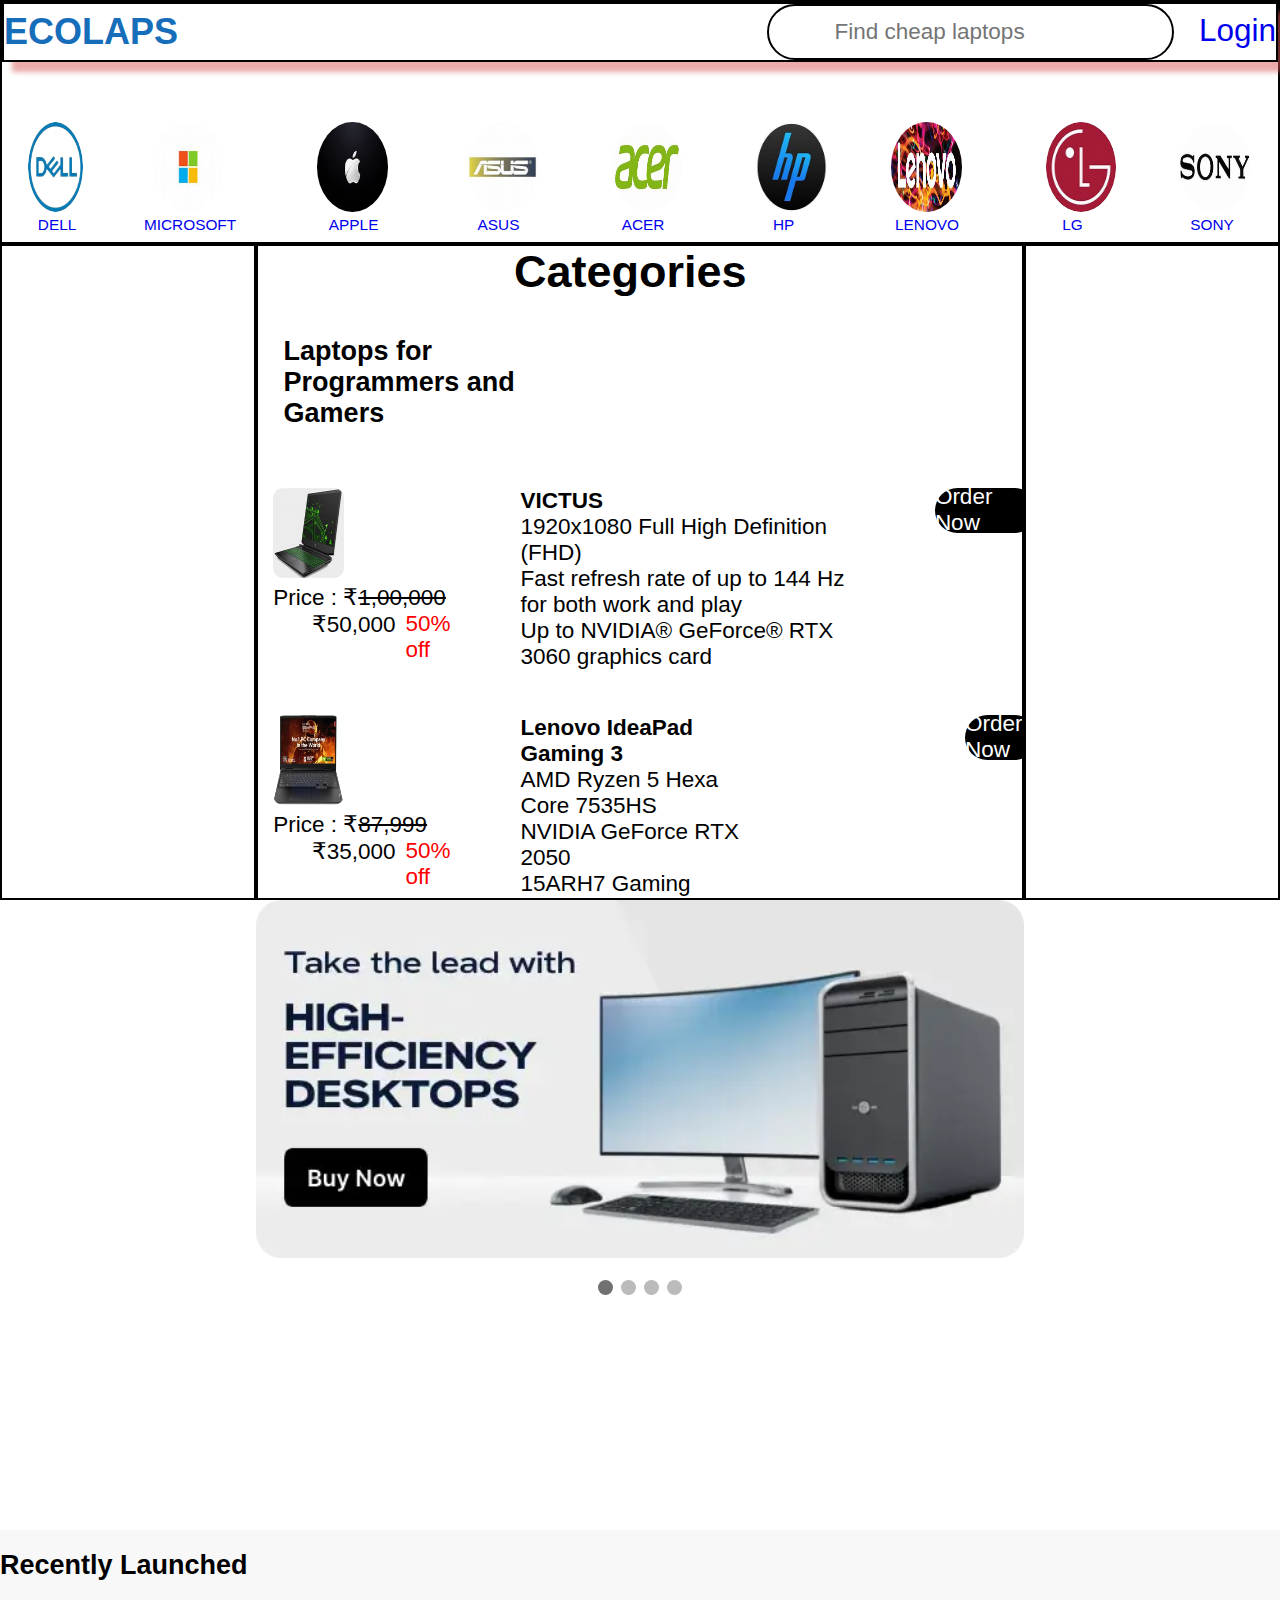
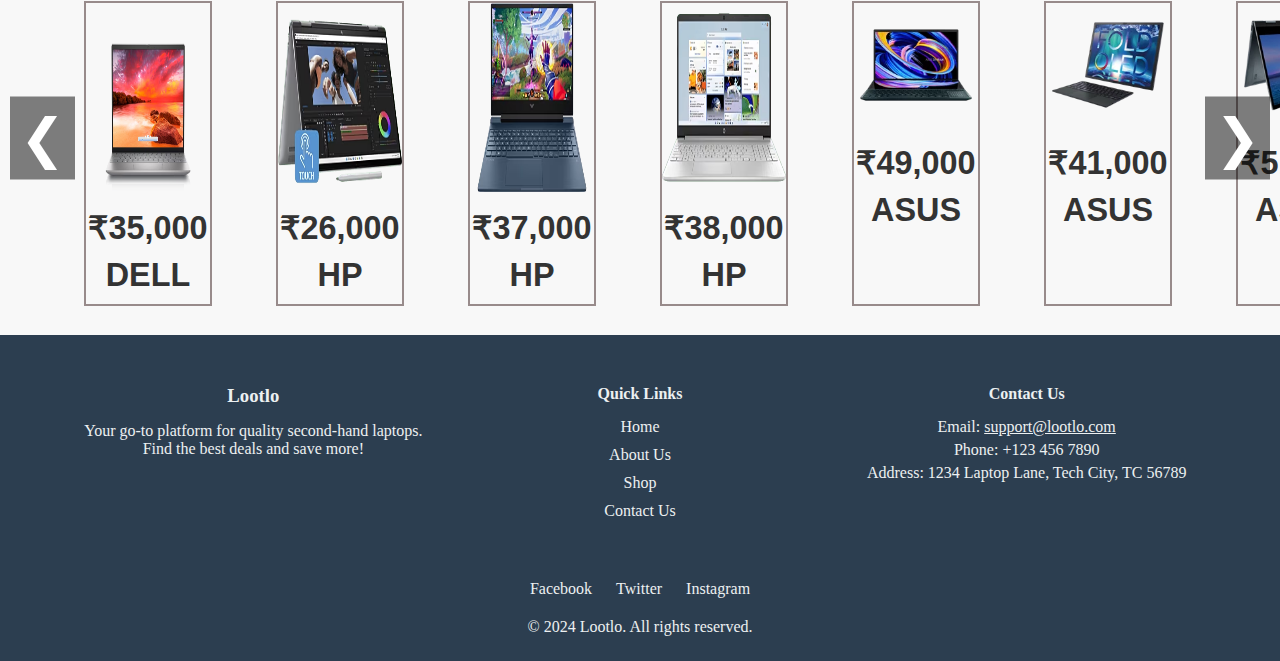
==== index.html @ 125755db "First commit" ====
<!DOCTYPE html>
<html lang="en">
<head>
    <meta charset="UTF-8">
    <meta name="viewport" content="width=device-width, initial-scale=1.0">
    <title>LootLo</title>
    <link rel="stylesheet" href="https://cdnjs.cloudflare.com/ajax/libs/font-awesome/6.5.1/css/all.min.css" integrity="sha512-DTOQO9RWCH3ppGqcWaEA1BIZOC6xxalwEsw9c2QQeAIftl+Vegovlnee1c9QX4TctnWMn13TZye+giMm8e2LwA==" crossorigin="anonymous" referrerpolicy="no-referrer" />
    <link rel="stylesheet" href="style.css">
</head>
<body>
    <div class="parent">
        <div class="box div1">
            <header>
            <div class="nav">
                <div class="logodiv">
                    <span class="logo">
                       ECOLAPS
                    </span>
                    <div class="location"><i class="fas fa-map-marker-alt"></i></div>
                </div>
                    <div class="s-parent">                 
                         <div class="search-bar">
                            <div class="seaching"><i class="fa-brands fa-searchengin sea"></i></div> 
                            <input type="text" placeholder="Find cheap laptops" class="search">
                            <i class="fa-solid fa-laptop newlapp" ></i>
                         </div>
                         <div class="profilediv">
                            <i class="fa-sharp fa-regular fa-address-card profile"></i>
                            <a href="login.html" class="login-para">Login</a>
                        </div>
                    </div>
                </div>
                <div class="companies">
                    <div class="dell1">
                        <img src="file.png" alt="" class="dell same">
                        <a href="dell.html" class="de">DELL</a>    
                    </div>
                <div class="microsoft">
                    <img src="microsoft.jpeg" class="micro same">
                    <a href="microsoft.html" class="mi">MICROSOFT</a>    
                  
                </div>
                <div class="mac">
                    <img src="apple.jpeg" class="apple same">
                    <a href="apple.html" class="ap">APPLE</a>    
                  
                </div>
                <div class="asus">
                    <img src="asuslogo.jpeg" class="asu same">
                    <a href="asus.html" class="as">ASUS</a>    
                  
                </div>
                <div class="acer">
                    <img src="acer.jpeg" class="ace same">
                    <a href="acer.html" class="ac">ACER</a>                     
                </div>
                <div class="hp">
                    <img src="hplogo.jpeg" class="hpl same">
                    <a href="hp.html" class="h">HP</a>                     
                </div>
                <div class="lenovo">
                    <img src="lenovo.jpeg" class="leno same">
                    <a href="lenovo.html" class="le">LENOVO</a>                     
                </div>
                <div class="lg">
                    <img src="lg.jpeg" class="lgl same">
                    <a href="lg.html" class="l">LG</a>                     
                </div>
                <div class="sony">
                    <img src="sony.jpeg" class="sonyl same">
                    <a href="sony.html" class="so">SONY</a>                     
                </div>
                    </div>
                  
                </div>

            </header>
        <div class="box div2">
            <div class="categories">
                <div class="cat">Categories
                </div>
                <div class="categ">
                    <!-- <div class="gaming"> -->
                        <div class="game">Laptops for Programmers and Gamers</div>
                        <div class="gamLap">
                            <div class="info">
                            <div class="first">
                                <div class="image">
                                    <img src="lap1.jpg" class = "lap1" alt="">
                                    <div class="price">Price : ₹<strike>1,00,000</strike>
                                     <div class="newPrice"> ₹50,000 <div class="dis">   50% off</div></div> 
                                    </div>
                                </div>
                                    <div class="about">
                                    <p class="victus">VICTUS</p>
                                    <p>  1920x1080 Full High Definition (FHD)</p>
                                    <p> Fast refresh rate of up to 144 Hz for both work and play</p>  
                                    <p>Up to NVIDIA® GeForce® RTX 3060 graphics card</p> 
                                   
                                    <p>
                                    </div>
                                    <div class="information">
                                    <div class="shop"><a href="login.html">Order Now</a></div>
                                    <!-- <div class="call">Call</div> -->
                                    </div>
                                </div>
                                <div class="second">
                                    <div class="image">
                                        <img src="lenovo.webp" class = "lap1" alt="">
                                        <div class="price">Price : ₹<strike>87,999</strike>
                                         <div class="newPrice"> ₹35,000 <div class="dis">   50% off</div></div> 
                                        </div>
                                    </div>
                                    <div class="about">

                                    <p class="victus">Lenovo IdeaPad Gaming 3</p>
                                    <p>   AMD Ryzen 5 Hexa Core 7535HS</p>
                                    <p> NVIDIA GeForce RTX 2050</p>  
                                    <p>15ARH7 Gaming Laptop</p> 
                                    </div>
                                    <div class="shop1"><a href="login.html">Order Now</a></div>

                                </div>
                                <div class="third">
                                    <div class="image">
                                        <img src="hp2.avif" class = "lap1" alt="">
                                        <div class="price">Price : ₹<strike>1,00,000</strike>
                                         <div class="newPrice"> ₹50,000 <div class="dis">   50% off</div></div> 
                                        </div>
                                    </div>
                                    <div class="about">

                                    <p class="victus">Lenovo LOQ</p>
                                    <p> Intel Core i5 12th Gen 12450H  </p>
                                    <p> NVIDIA GeForce RTX 4060</p>  
                                    <p> LOQ 15IRH8D2 Gaming Laptop</p> 
                                    </div>
                                    <div class="shop2"><a href="login.html">Order Now</a></div>
                                </div>
                                <div class="fourth">
                                    <div class="image">
                                        <img src="apple.webp" class = "lap1" alt="">
                                        <div class="price">Price : ₹<strike>1,00,000</strike>
                                         <div class="newPrice"> ₹50,000 <div class="dis">   50% off</div></div> 
                                        </div>
                                    </div>
                                    <div class="about">

                                    <p class="victus">Apple</p>
                                    <p>  2022 MacBook AIR Apple M2</p>
                                    <p> 13.6 Inch Liquid Retina Display</p>  
                                    <p>Light Laptop without Optical Disk Drive</p> 
                                  
                                    </div>
                                    <div class="shop3"><a href="login.html">Order Now</a></div>
                                </div>
                            </div>
                            
                    
                        </div>
                    </div>
                    <!-- <div class="pro">
                        <div class="processor">Processor</div>
                        <div class="processorLap">
                        </div>  -->    
                    </div>
                </div>
        
                <div class="box div3">
                    <video class = "video"  autoplay muted loop>
                        <source src="Apple MacBook Air M2 Reveal WWDC22.mp4" type="video/mp4">
                        Your browser does not support the video tag.
                    </video>
                    <!-- <video class = "video"  autoplay muted loop>
                        <source src="Apple MacBook Air M2 Reveal WWDC22.mp4" type="video/mp4">
                        Your browser does not support the video tag.
                    </video>
                    <video class = "video" autoplay muted loop>
                        <source src="Apple MacBook Air M2 Reveal WWDC22.mp4" type="video/mp4">
                        Your browser does not support the video tag. -->
                    </video>
                </div>
        <div class="box div4">
            <video class = "video" autoplay muted loop>
                <source src="Apple MacBook Air M2 Reveal WWDC22.mp4" type="video/mp4">
                Your browser does not support the video tag.
            </video>
            <!-- <video class = "video" autoplay muted loop>
                <source src="Apple MacBook Air M2 Reveal WWDC22.mp4" type="video/mp4">
                Your browser does not support the video tag.
            </video>
            <video class = "video" autoplay muted loop>
                <source src="Apple MacBook Air M2 Reveal WWDC22.mp4" type="video/mp4">
                Your browser does not support the video tag.
            </video> -->
        </div>
    </div>
        <div class=" div5">
            <div class="slideshow-container">
                <div class="slide fade">
                    <img src="foot6.webp" class="img11" alt="Image 1">
                </div>
                <div class="slide fade">
                    <img src="foot2.webp" class="img1" alt="Image 2">
                </div>
                <div class="slide fade">
                    <img src="foot6.webp" class="img1" alt="Image 2">
                </div>
                <div class="slide fade">
                    <img src="foot3.webp" class="img1" alt="Image 3">
                </div>
            </div>
            <br>
            <div style="text-align:center">
                <span class="dot" onclick="currentSlide(1)"></span> 
                <span class="dot" onclick="currentSlide(2)"></span> 
                <span class="dot" onclick="currentSlide(3)"></span> 
                <span class="dot" onclick="currentSlide(4)"></span> 

            </div>
        
    </div>
    <div class="div6">Recently Launched
        <button class="scroll-button left" id="scroll-left">&#10094;</button>
        <div class="carousel" id="carousel">
            <div class="carousel-item">
                <img src="dell11.avif" style="height: 21vh;" alt="Laptop 1">
                <p>₹35,000 <p class="name">DELL</p></p>
            </div>
            <div class="carousel-item">
                <img src="hp3.avif" style="height: 21vh;" alt="Laptop 2">
                <p>₹26,000 <p class="name">HP</p></p>
            </div>
            <div class="carousel-item">
                <img src="hp4.avif"  style="height: 21vh;"  alt="Laptop 3">
                <p>₹37,000  <p class="name">HP</p></p>
            </div>
            <div class="carousel-item">
                <img src="hp5.avif"  style="height: 21vh;"  alt="Laptop 4">
                <p>₹38,000  <p class="name">HP</p></p>
            </div>
            <div class="carousel-item">
                <img src="asus1.webp" alt="Laptop 5">
                <p>₹49,000  <p class="name">ASUS</p></p>
            </div>
            <div class="carousel-item">
                <img src="asus2.webp" alt="Laptop 6">
                <p>₹41,000 <p class="name">ASUS</p></p>
            </div>
            <div class="carousel-item">
                <img src="asus3.webp" alt="Laptop 7">
                <p>₹51,000 <p class="name">ASUS</p></p>
            </div>
            <div class="carousel-item">
                <img src="dell12.avif" style="height: 21vh;" alt="Laptop 8">
                <p>₹37,000  <p class="name">DELL</p></p>
            </div>
            <div class="carousel-item">
                <img src="dell13.webp"style="height: 21vh;" alt="Laptop 9">
                <p>₹33,000  <p class="name">DELL</p></p>
            </div>
          
        </div>
        <button class="scroll-button right" id="scroll-right">&#10095;</button>
    </div>
    <footer class="footer">
        <div class="footer-container">
            <div class="footer-section">
                <h3>Lootlo</h3>
                <p>Your go-to platform for quality second-hand laptops. Find the best deals and save more!</p>
            </div>
            <div class="footer-section">
                <h4>Quick Links</h4>
                <ul class="footer-links">
                    <li><a href="#">Home</a></li>
                    <li><a href="#">About Us</a></li>
                    <li><a href="#">Shop</a></li>
                    <li><a href="#">Contact Us</a></li>
                </ul>
            </div>
            <div class="footer-section">
                <h4>Contact Us</h4>
                <p>Email: <a href="mailto:support@lootlo.com">support@lootlo.com</a></p>
                <p>Phone: +123 456 7890</p>
                <p>Address: 1234 Laptop Lane, Tech City, TC 56789</p>
            </div>
        </div>
        <div class="footer-social">
            <a href="#">Facebook</a>
            <a href="#">Twitter</a>
            <a href="#">Instagram</a>
        </div>
        <div class="footer-bottom">
            <p>&copy; 2024 Lootlo. All rights reserved.</p>
        </div>
    </footer>
    <script src="script.js"></script>
</body>
</html>
---- style.css ----
*{
    margin: 0px;
    padding: 0px;
    box-sizing: border-box;
}
html,body{
    height: 100%;
    width: 100%;
}

.parent{
    height: 100%;
    width: 100%;
    display: grid;
    grid-template-rows: 1fr 1fr 1fr 1fr 1fr ;
    grid-template-columns: 1fr 1fr 1fr 1fr 1fr ;

}
.box{
    border: 2px solid black;
}
.div1{
    grid-column-start: 1;
    grid-column-end: 6;
}
.div2{
    grid-row-start: 2;
    grid-row-end: 6;
    grid-column-start: 2;
    grid-column-end: 5;
}
.div3{
    grid-row-start: 2;
    grid-row-end: 6;
}
.div4{
    grid-row-start: 2;
    grid-row-end: 6;
}
/* .div5{
    grid-column-start: 1;
    grid-column-end: 6;
} */
.nav{
    display: flex;
    height: 0%;
    align-items: center;
    justify-content: space-between;
    border: 2px solid black;
    box-shadow: 10px 10px 5px 0px rgba(218, 85, 85, 0.5);

}
.logodiv{
    width: 10%;
    display: flex;
    justify-content: space-between;
    

}

.logo{
    font-size: 4vh;
    font-family: 'Lucida Sans', 'Lucida Sans Regular', 'Lucida Grande', 'Lucida Sans Unicode', Geneva, Verdana, sans-serif;
    font-weight: 600;
    color: rgb(22, 109, 186); 
    animation: identifier 1s ease 2s infinite alternate-reverse;

}

@keyframes identifier {
    0%{
        transform: translateX(0px);
        color: rgb(22, 109, 186); 

    }

    
    100%{
        transform: translateX(20px);
        color: rgb(206, 196, 55);
    }
    
}

.location{
    font-size: 5vh;
    margin-left: 20px;
   animation: locate  1s ease 1s infinite alternate-reverse
}
@keyframes locate{
   from{
    color: rgb(137, 113, 113);
   }
   to{
   color: magenta;
   }
}
.s-parent{
    display: flex;
    width: 40%;
    height: 50%;
    justify-content: space-between;
}
.search-bar{
    border: 2px solid black;
    display: flex;
    align-items: center;
    justify-content: center;
    width: 80%;
    border-radius: 50px;
    height: 70%;
}
.sea{
    font-size: 5vh;
    margin-left: 20px;
}
.search{
    height: 5vh;
    width: 80%;
    margin-left: 30px;
    font-size: 2.5vh;
    /* border-radius: 50px; */
    border: none;
    
}
.newlapp{
    font-size: 3vh;
}

@media screen and (max-width: 660px){
    .search{
        display: none;
    }
    .search-bar{
        border: none
    }
}
.profilediv{
    height: 50%;
    
  
}
.profile{
    font-size: 4.5vh;
    color: hotpink;
}
.login-para{
    font-size: 3.5vh;
    font-family: 'Lucida Sans', 'Lucida Sans Regular', 'Lucida Grande', 'Lucida Sans Unicode', Geneva, Verdana, sans-serif;
    text-decoration: none;
}

@media screen and (max-width: 1024px){
  .login-para{
    display: none;
  }
  .sea{
    margin-left: 60px;
  }
}
.companies{
    height: 20vh;
    max-width: 100%;
    display: flex;
    justify-content: space-evenly;
}
.dell{
    margin-top: 60px;
    height: 10vh;
    width: 4.3vw;
    margin-left: 2vw;
    
  
}
.dell:hover{
    box-shadow: 0px 0px 60px blue;
    transform: scale(1.1);
}
.micro{
    margin-top: 60px;
    height: 10vh;
    width: 5.5vw;
    margin-left: 3.7vw;
}
.micro:hover{
    box-shadow: 0px 0px 60px red;
    transform: scale(1.1);
}
.apple{
    margin-top: 60px;
    height: 10vh;
    width: 5.5vw;
    margin-left: 3.7vw;
}
.apple:hover{
    box-shadow: 0px 0px 60px black;
    transform: scale(1.1);
}
.asu{
    margin-top: 60px;
    height: 10vh;
    width: 5.5vw;
    margin-left: 3.7vw;
}
.asu:hover{
    box-shadow: 0px 0px 60px rgb(101, 101, 56);
    transform: scale(1.1);
}
.ace{
    margin-top: 60px;
    height: 10vh;
    width: 5.5vw;
    margin-left: 3.7vw;
}
.ace:hover{
    box-shadow: 0px 0px 60px rgb(143, 184, 143);
    transform: scale(1.1);
}
.hpl{
    margin-top: 60px;
    height: 10vh;
    width: 5.5vw;
    margin-left: 3.7vw;
}
.hpl:hover{
    box-shadow: 0px 0px 60px rgb(188, 106, 188);
    transform: scale(1.1);
}

.leno{
    margin-top: 60px;
    height: 10vh;
    width: 5.5vw;
    margin-left: 3.7vw;
}
.leno:hover{
    box-shadow: 0px 0px 60px orange;
    transform: scale(1.1);
}
.lgl{
    margin-top: 60px;
    height: 10vh;
    width: 5.5vw;
    margin-left: 3.7vw;
}
.lgl:hover{
    box-shadow: 0px 0px 60px rgb(219, 147, 147);
    transform: scale(1.1);
}
.sonyl{
    margin-top: 60px;
    height: 10vh;
    width: 5.5vw;
    margin-left: 3.7vw;
}
.sonyl:hover{
    box-shadow: 0px 0px 60px rgb(51, 50, 50);
    transform: scale(1.1);
}
.de{
    margin-left: 2.8vw;
    font-size: 1.2vw;
    font-family: 'Lucida Sans', 'Lucida Sans Regular', 'Lucida Grande', 'Lucida Sans Unicode', Geneva, Verdana, sans-serif;
    text-decoration: none;
}
.mi{
    margin-left:  3vw;
    font-size: 1.2vw;
    font-family: 'Lucida Sans', 'Lucida Sans Regular', 'Lucida Grande', 'Lucida Sans Unicode', Geneva, Verdana, sans-serif;
    text-decoration: none;
}
.ap{
    margin-left:  4.6vw;
    font-size: 1.2vw;
    font-family: 'Lucida Sans', 'Lucida Sans Regular', 'Lucida Grande', 'Lucida Sans Unicode', Geneva, Verdana, sans-serif;
    text-decoration: none;
}
.as{
    margin-left:  4.5vw;
    font-size: 1.2vw;
    font-family: 'Lucida Sans', 'Lucida Sans Regular', 'Lucida Grande', 'Lucida Sans Unicode', Geneva, Verdana, sans-serif;
    text-decoration: none;
}
.ac{
    margin-left: 4.5vw;
    font-size: 1.2vw;
    font-family: 'Lucida Sans', 'Lucida Sans Regular', 'Lucida Grande', 'Lucida Sans Unicode', Geneva, Verdana, sans-serif;
    text-decoration: none;
}
.h{
    margin-left: 5vw;
    font-size: 1.2vw;
    font-family: 'Lucida Sans', 'Lucida Sans Regular', 'Lucida Grande', 'Lucida Sans Unicode', Geneva, Verdana, sans-serif;
    text-decoration: none;
}
.le{
    margin-left: 4vw;
    font-size: 1.2vw;
    font-family: 'Lucida Sans', 'Lucida Sans Regular', 'Lucida Grande', 'Lucida Sans Unicode', Geneva, Verdana, sans-serif;
    text-decoration: none;
}
.l{
    margin-left: 5vw;
    font-size: 1.2vw;
    font-family: 'Lucida Sans', 'Lucida Sans Regular', 'Lucida Grande', 'Lucida Sans Unicode', Geneva, Verdana, sans-serif;
    text-decoration: none;
}
.so{
    margin-left: 4.5vw;
    font-size: 1.2vw;
    font-family: 'Lucida Sans', 'Lucida Sans Regular', 'Lucida Grande', 'Lucida Sans Unicode', Geneva, Verdana, sans-serif;
    text-decoration: none;
}
@media screen and (max-width: 600px) {
    
    .dell{
        display: none;
    }
    .de {
        display: flex;
        justify-content: center;
        align-items: center;
        margin-left: 30px;
        margin-top: 30px;
        font-size: 5vw;
        width: 15vw;
        color: black;
        box-shadow: 0px 0px 10px black;
        
    }
     .micro{
       display: none;

     }
     .microsoft{
        margin-top: 30px;
     }
    .mi {
        justify-content: center;
        align-items: center;
        margin-left: 40px;
        margin-top: 80px;
        font-size: 5vw;
        width: 25vw;
        color: black;
        box-shadow: 0px 0px 10px black;
        
    }
    .apple{
        display: none;
 
      }
      .mac{
         margin-top: 30px;
      }
     .ap {
         justify-content: center;
         align-items: center;
         margin-left: 40px;
         margin-top: 80px;
         font-size: 5vw;
         width: 25vw;
         color: black;
         box-shadow: 0px 0px 10px black;
         
     }
     .asu{
        display: none;
 
      }
      .asus{
         margin-top: 30px;
         position: absolute;
         top: 11%;
         left: 6%;
      }
     .as {
         justify-content: center;
         align-items: center;
         margin-left: 40px;
         margin-top: 80px;
         font-size: 5vw;
         width: 25vw;
         color: black;
         box-shadow: 0px 0px 10px black;
         
     }
     .ace{
        display: none;
 
      }
      .acer{
         margin-top: 30px;
         position: absolute;
         top: 11%;
         left: 26%;
      }
     .ac {
         justify-content: center;
         align-items: center;
         margin-left: 40px;
         margin-top: 80px;
         font-size: 5vw;
         width: 25vw;
         color: black;
         box-shadow: 0px 0px 10px black;
         
     }
     .leno{
        display: none;
 
      }
      .lenovo{
         margin-top: 30px;
         position: absolute;
         top: 11%;
         left: 48%;
      }
     .le {
         justify-content: center;
         align-items: center;
         margin-left: 40px;
         margin-top: 80px;
         font-size: 5vw;
         width: 25vw;
         color: black;
         box-shadow: 0px 0px 10px black;
         
     }
     .hpl{
        display: none;
 
      }
      .hp{
         margin-top: 30px;
         position: absolute;
         top: 15%;
         left: 25%;
      }
     .h {
         justify-content: center;
         align-items: center;
         margin-left: 10px;
         margin-top: 80px;
         font-size: 5vw;
         width: 25vw;
         color: black;
         box-shadow: 0px 0px 10px black;
         
     }
     .lgl{
        display: none;
 
      }
      .lg{
         margin-top: 30px;
         position: absolute;
         top: 15%;
         left: 40%;
      }
     .l {
         justify-content: center;
         align-items: center;
         margin-left: 15px;
         margin-top: 80px;
         font-size: 5vw;
         width: 25vw;
         color: black;
         box-shadow: 0px 0px 10px black;
         
     }
     .sonyl{
        display: none;
 
      }
     .so{
        margin-top: 30px;
        position: absolute;
        top: 15%;
        left: 40%;
     }
    .so {
        justify-content: center;
        align-items: center;
        margin-left: 60px;
        margin-top: 30px;
        font-size: 5vw;
        width: 15vw;
        color: black;
        box-shadow: 0px 0px 10px black;
        
    }
}
.div2{
    overflow-y: scroll;
}
.same{
    border-radius: 50%;
}
.categories{
    height: 100%;
    width: 100%;
}
.cat{
    font-size: 5vh;
    font-family: 'Lucida Sans', 'Lucida Sans Regular', 'Lucida Grande', 'Lucida Sans Unicode', Geneva, Verdana, sans-serif;
    font-weight: 800;
    padding-left: 20vw;
    height: 10%;
    width: 100%;
}
.categ{
    height: 90%;
    width: 100%;
}
.gaming{
    height: 50%;
    width: 100%;
    border: 2px solid black;
}
.game{
    margin-top: 25px;
    padding-left: 2vw;
    font-size: 3vh;
    background-color: #ffff;
    width: 40%;
    font-weight: 900;
    /* box-shadow:2px 5px 10px red; */
    color: black;
    font-family: 'Lucida Sans', 'Lucida Sans Regular', 'Lucida Grande', 'Lucida Sans Unicode', Geneva, Verdana, sans-serif;
}
.pro{
    height: 50%;
    width: 100%;
    border: 2px solid black;
}
.processor{
    margin-top: 25px;
    font-size: 3vh;
    width: 12%;
    box-shadow:2px 5px 10px red;
    color: crimson;
    font-family: 'Lucida Sans', 'Lucida Sans Regular', 'Lucida Grande', 'Lucida Sans Unicode', Geneva, Verdana, sans-serif;
}
.gamLap{
    position:relative;
    top: 10%;
    display: flex;
}
.lap1{
    height: 10vh;
    width: 7vw;
}
.first{
    display: flex;
}
.about{
    margin-left: 70px;
    display: block;
}
.info{
    position: relative;
    left: 2%;
    font-size: 2.5vh;
    font-family: 'Segoe UI', Tahoma, Geneva, Verdana, sans-serif;
    
}
.victus{
  font-weight: bold;
}
.price{
    display: block;
}
.newPrice{
    display: flex;
    padding-left: 3vw;
}
.dis{
    padding-left: 10px;
    color: red;
}
.second{
    display: flex;
}
.third{
    display: flex;
}
.fourth{
    display: flex;
}
.video{
    border: none;
}
.lap1:hover{
    transform: scale(1.2);

}
.second , .third , .fourth{
    margin-top: 5vh;
}
.div3{
    overflow-y:scroll;
    overflow-x: hidden;
}
.div4{
    overflow-y:scroll;
    overflow-x: hidden;
}
/* .div3 , .div4{
    background-image: url(ad.jpg);
    background-size: cover;
} */
@media (max-width: 600px)  {
    .div3, .div4{
        display: none;
    }
    .about{
        display: none;

    }
    .second{
        display: none;

    }
    .cat{
        width: 10vw;
        font-size: 2vh;
        box-shadow: none;
    }
    .lap1{
        height: 10vh;
        width: 20vw;
    }
    .image{
        display: flex;
    }
    .game{
        box-shadow: none;
        font-size: 2.5vh;
        width: 50vw;
    }
   .newlapp{
    display: none;
   }
   
}
.shop{
   height: 5vh;
   width: 8vw;
   margin-left: 5vw;
   background-color: black;
   display: flex;
   align-items: center;
   justify-content: center;
   border-radius: 50px;
}

.shop1{
    height: 5vh;
    width: 8vw;
    margin-left: 16vw;
    background-color: black;
    display: flex;
    align-items: center;
    justify-content: center;
    border-radius: 50px;
 }
 .shop2{
    height: 5vh;
    width: 8vw;
    margin-left: 17vw;
    background-color: black;
    display: flex;
    align-items: center;
    justify-content: center;
    border-radius: 50px;
 }
 .shop3{
    height: 5vh;
    width: 8vw;
    margin-left: 13vw;
    background-color: black;
    display: flex;
    align-items: center;
    justify-content: center;
    border-radius: 50px;
 }
.shop a{
    text-decoration: none;
    color: white;
}
.shop1 a{
    text-decoration: none;
    color: white;
}
.shop2 a{
    text-decoration: none;
    color: white;
}
.shop3 a{
    text-decoration: none;
    color: white;
}
@media (max-width:600px) {
    .shop{
       width: 25vw;
       font-size: 2vh;
       border-radius: 20px;
      }
} 

.div5{
    width: 100%;
    height: 70%;
}
.img1{
    width: 100%;
    max-height: 10%;
}
.img11{
    width: 100%;
    max-height: 50%;
}
.slideshow-container {
    position: relative;
    max-width: 60%;
    margin: auto;
}

/* @keyframes slideInFromLeft {
    from {
        opacity: 0;
        transform: translateX(-50px);
    }
    to {
        opacity: 1;
        transform: translateX(0);
    }
} */
.slide {
    display: none;
}

.slide img {
    width: 100%;
    border-radius: 8px;
}

.fade {
    animation-name: fade;
    animation-duration: 1.5s;
}

@keyframes fade {
    from {opacity: 0.4} 
    to {opacity: 1}
}

.dot {
    height: 15px;
    width: 15px;
    margin: 0 2px;
    background-color: #bbb;
    border-radius: 50%;
    display: inline-block;
    transition: background-color 0.6s ease;
    cursor: pointer;
}

.active, .dot:hover {
    background-color: #717171;
}

@media(max-width:600px){
    .div6 .carousel-item{
        width: 30vw;
    }
  .div5{
    height: 15vh;
  }
 
}
.div6 {
    width: 100%;
    overflow: hidden;
    background-color: #f8f8f8;
    padding: 20px 0;
    position: relative;
    font-size: 3vh;
    font-family: 'Gill Sans', 'Gill Sans MT', Calibri, 'Trebuchet MS', sans-serif;
    font-weight: 900;
}

.carousel {
    display: flex;
    overflow-x: auto;
    scroll-behavior: smooth;
    padding: 20px;
}

.carousel-item {
    flex: 0 0 auto;
    width: 10vw;
    text-align: center;
    margin-left: 5vw;
    border: 2px solid rgb(152, 139, 139);
    transition: transform 0.3s ease;

}


.carousel-item:hover {
    transform: translateY(-5px);
    box-shadow: 0 8px 12px rgba(0, 0, 0, 0.1);
}

.carousel-item img {
    width: 40%;
    border-radius: 10px;
    transition: transform 0.3s ease;
}

.first img :hover , .second img :hover ,.third img :hover , .fourth img :hover{
    transform: translateY(-10px);
}
.first img , .second img , .third img , .fourth img{
    width: 40%;
    border-radius: 10px;
    transition: transform 0.3s ease;
}




.carousel-item img {
    width: 100%;
    height: auto;
    border-radius: 10px;
}

.carousel-item p {
    margin: 10px 0 0;
    font-size: 1.2em;
    color: #333;
}

.scroll-button {
    position: absolute;
    top: 50%;
    transform: translateY(-50%);
    background-color: rgba(0, 0, 0, 0.5);
    color: white;
    border: none;
    font-size: 2em;
    padding: 10px;
    cursor: pointer;
    z-index: 1;
}

.scroll-button.left {
    left: 10px;
}

.scroll-button.right {
    right: 10px;
}

.scroll-button:focus {
    outline: none;
}

/* Optional: Hide scrollbar for a cleaner look */
.carousel::-webkit-scrollbar {
    display: none;
}
.footer {
    position: absolute;
    width: 100%;
    top: 215%;
    background-color: #2c3e50;
    color: #ecf0f1;
    padding: 20px 0;
    text-align: center;
}

.footer-container {
    display: flex;
    flex-wrap: wrap;
    justify-content: space-between;
    max-width: 1200px;
    margin: auto;
    padding: 20px;
}

.footer-section {
    flex: 1;
    min-width: 250px;
    margin: 10px;
}

.footer-section h3, .footer-section h4 {
    margin-bottom: 15px;
}

.footer-links {
    list-style: none;
    padding: 0;
}

.footer-links li {
    margin-bottom: 10px;
}

.footer-links a {
    color: #ecf0f1;
    text-decoration: none;
}

.footer-links a:hover {
    text-decoration: underline;
}

.footer-social {
    margin-top: 20px;
}

.footer-social a {
    margin: 0 10px;
    color: #ecf0f1;
    text-decoration: none;
}

.footer-social a:hover {
    text-decoration: underline;
}

.footer-bottom {
    margin-top: 20px;
}

.footer p {
    margin: 5px 0;
}

.footer a {
    color: #ecf0f1;
}

.footer a:hover {
    text-decoration: underline;
}
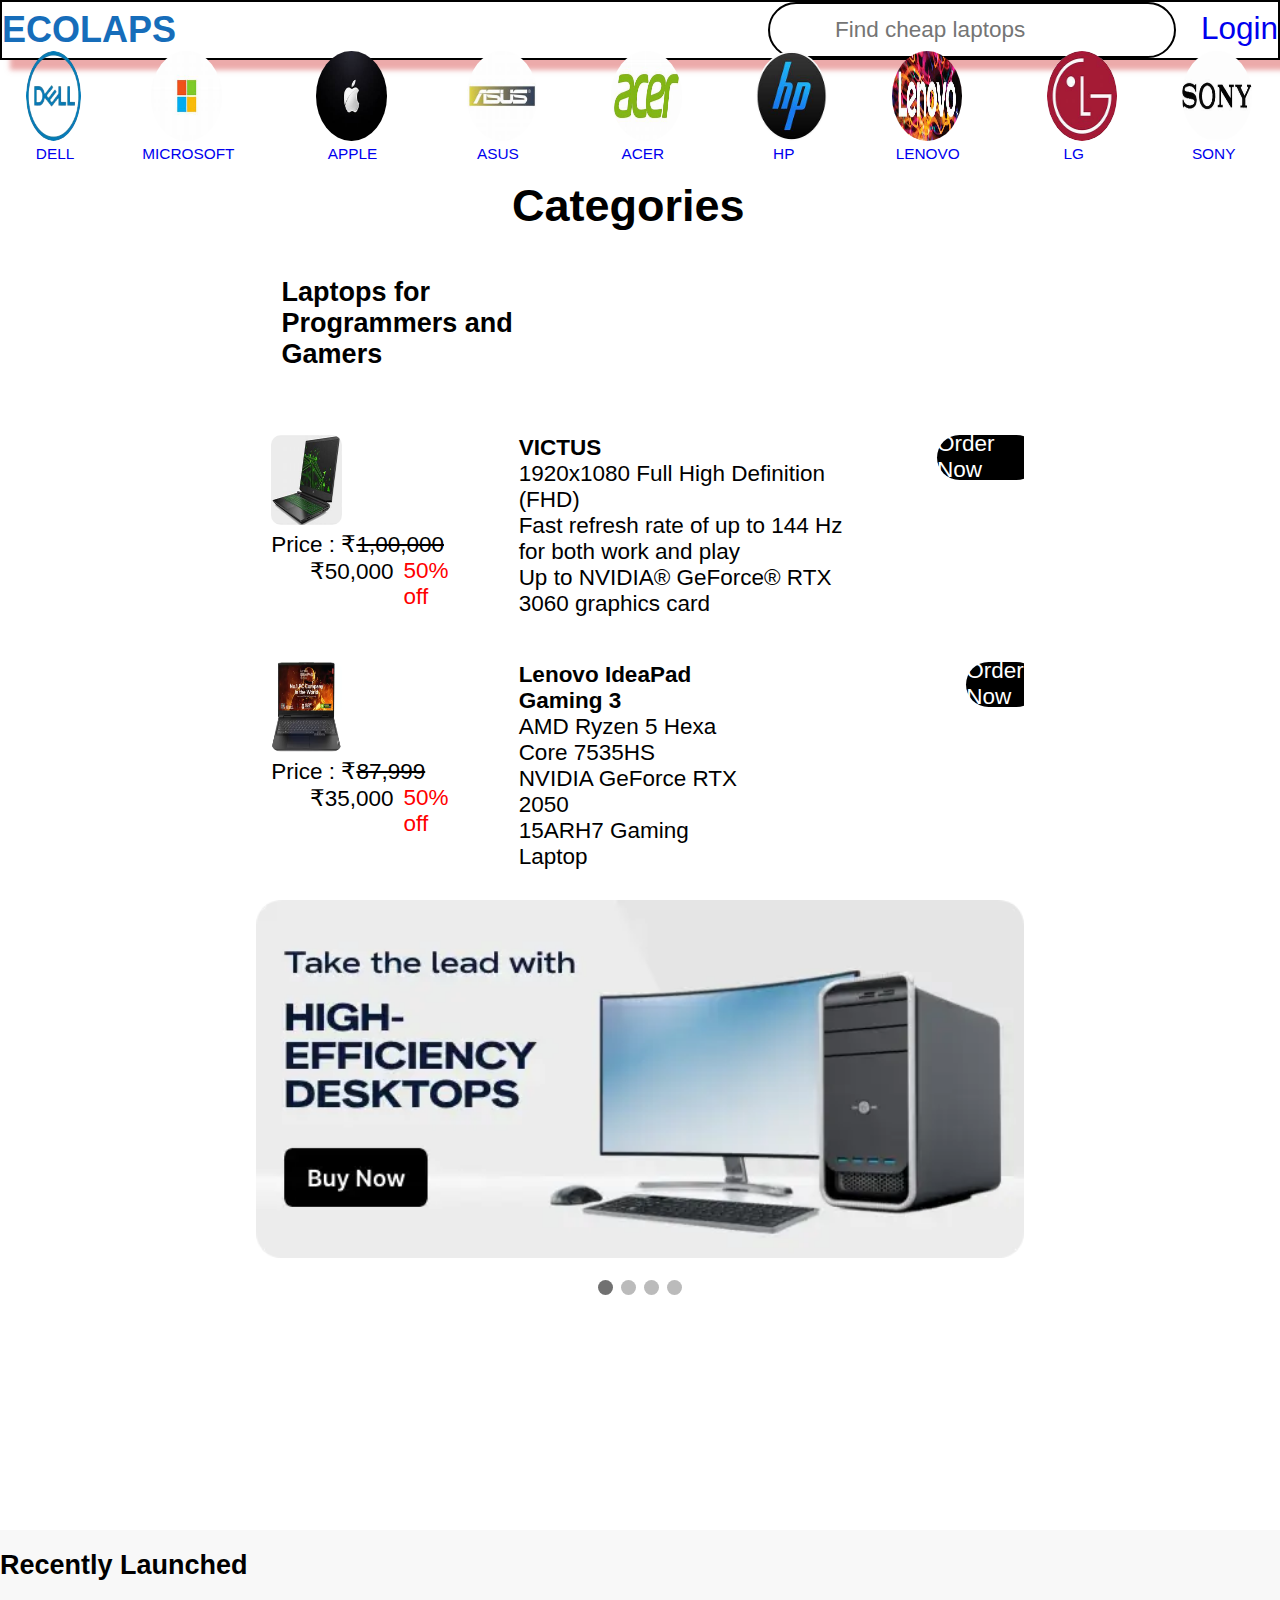
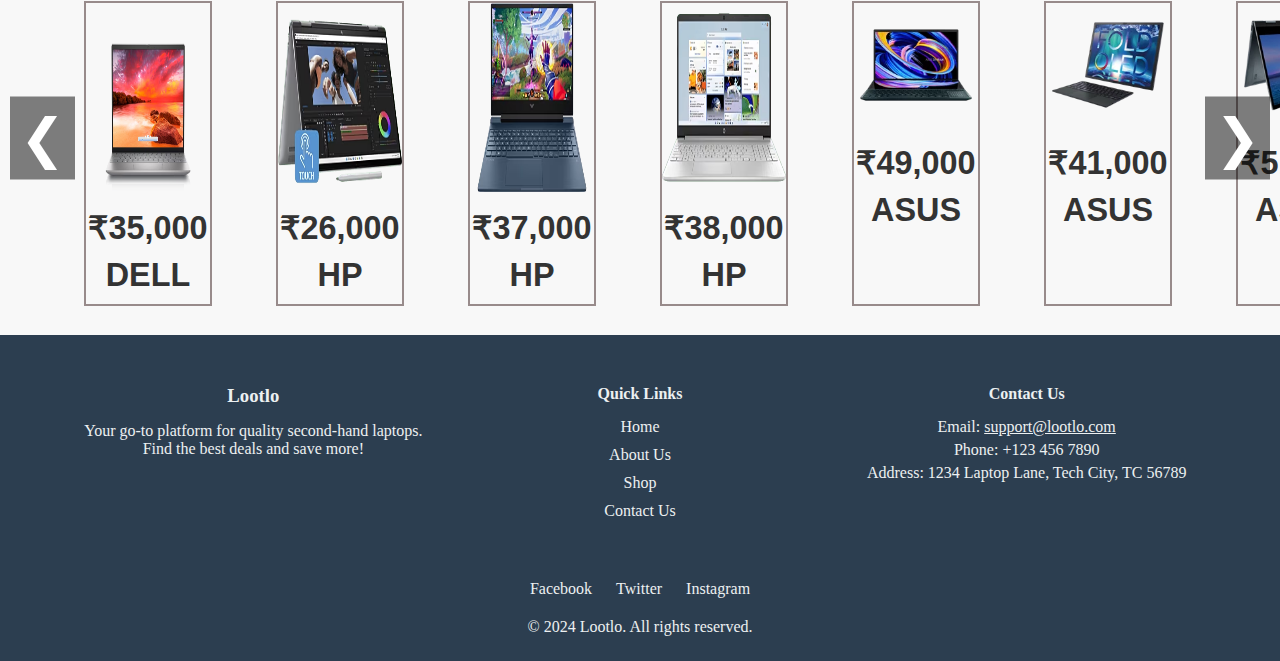
==== commit 57757da3: "Third commit" ====
--- a/index.html
+++ b/index.html
@@ -3,7 +3,7 @@
 <head>
     <meta charset="UTF-8">
     <meta name="viewport" content="width=device-width, initial-scale=1.0">
-    <title>LootLo</title>
+    <title>Ecolaps</title>
     <link rel="stylesheet" href="https://cdnjs.cloudflare.com/ajax/libs/font-awesome/6.5.1/css/all.min.css" integrity="sha512-DTOQO9RWCH3ppGqcWaEA1BIZOC6xxalwEsw9c2QQeAIftl+Vegovlnee1c9QX4TctnWMn13TZye+giMm8e2LwA==" crossorigin="anonymous" referrerpolicy="no-referrer" />
     <link rel="stylesheet" href="style.css">
 </head>
--- a/style.css
+++ b/style.css
@@ -16,9 +16,9 @@
     grid-template-columns: 1fr 1fr 1fr 1fr 1fr ;
 
 }
-.box{
+/* .box{
     border: 2px solid black;
-}
+} */
 .div1{
     grid-column-start: 1;
     grid-column-end: 6;
@@ -162,6 +162,8 @@
     height: 20vh;
     max-width: 100%;
     display: flex;
+    position: absolute;
+    top: -1%;
     justify-content: space-evenly;
 }
 .dell{
